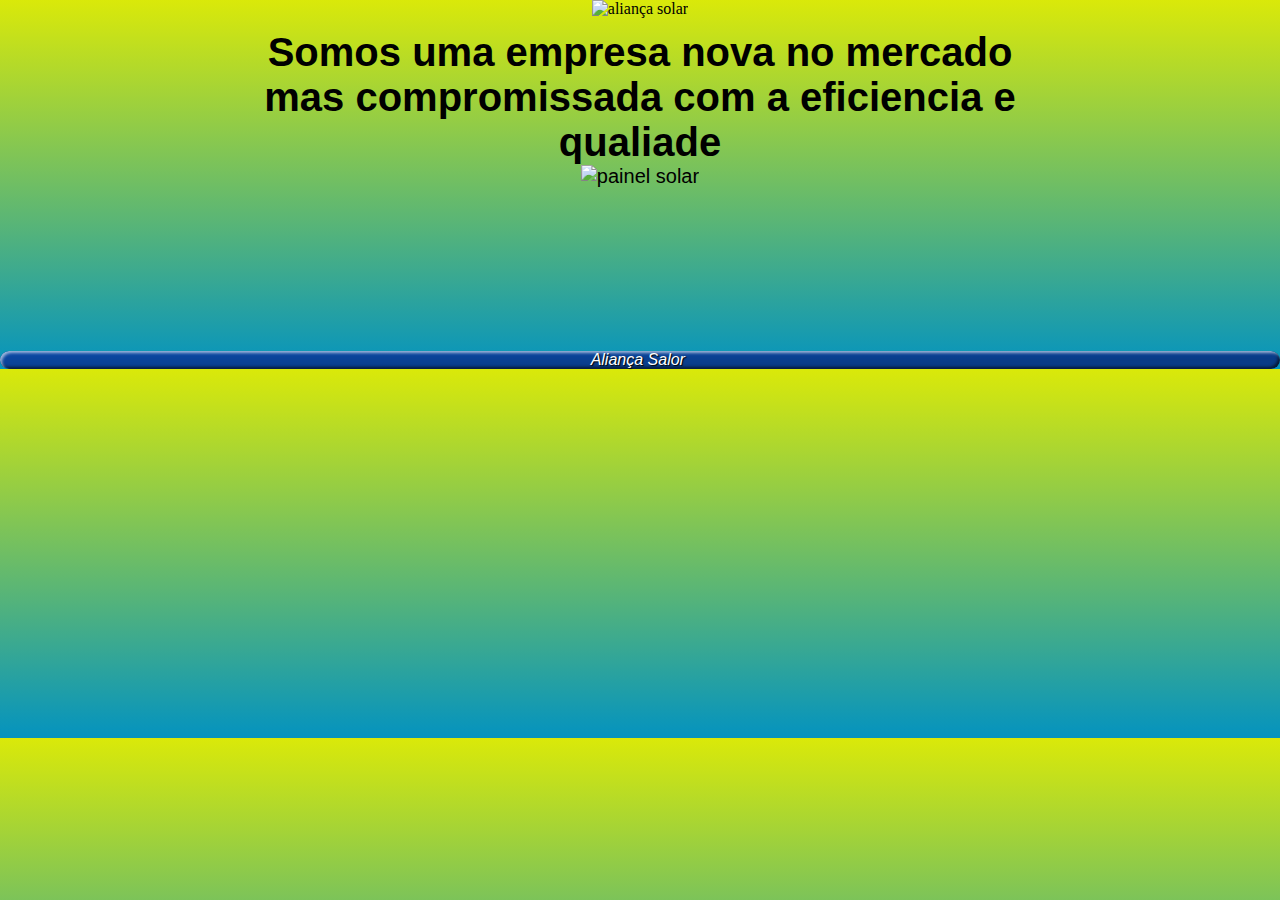
==== quemsomos.html @ 8aa483d6 "ajustanto responcividade" ====
<!DOCTYPE html>
<html lang="pr-Br">
<head>
    <meta charset="UTF-8">
    <meta http-equiv="X-UA-Compatible" content="IE=edge">
    <meta name="viewport" content="width=device-width, initial-scale=1.0">
    <title>ASolar</title>
    <link rel="icon" type="image/x-icon" href="img/Aliança SOLLAR PNG.png">
    <link rel="stylesheet" href="style.css">

</head>
<body>
    <header id="principal">
        <div>
            <img class="imag" src="img/Aliança SOLLAR PNG.png" alt="aliança solar">
        </div>
        <nav>
            <a href="home.html"><button class="bhome">home</button></a>

             <a href="quemsomos.html"><button class="bquems">quem somos</button></a>

              <a href="contato.html"><button class="bcontato">contato</button></a>
        </nav>
    </header>
    <main>
        <article>
            <div class="res">
        
                    <h1>Somos uma empresa nova no mercado mas compromissada com a eficiencia e qualiade</h1>
                    <img src="img/ps.png" alt="painel solar" width="100%">
        
            </div>
        </article>
    </main>
    </body>
    <footer>
        <div class="rodape">
            <div>
            Aliança Salor <img class="iconrp" src="img/Aliança SOLLAR PNG.png" alt="" width="50px">
            </div>
        </div>
    </footer>
</html>
---- style.css ----
@charset "UTF-8";
body{
    background: rgb(4,189,191);
    background: linear-gradient(0deg, rgb(4, 147, 191) 0%, rgb(218, 233, 9) 100%);  
    }
*{
    box-sizing: border-box;
    margin: 0;
    padding: 0;
}


main{
    margin: auto;
    min-height: 320px;
    max-width: 800px;
}

/* menu e logo */
#principal{
    display: flex;
    align-items: center;
    flex-direction:column;
    justify-content:flex-start;  
    
    
}


/* logo */
.img{
    margin: auto;
    margin-top: -100px;
    text-align: center;
}



/* menu */
nav{
    margin: auto;
    margin-top: -170px;
    text-align: center;
}

nav a{
    text-decoration: none;
    margin: 10px;
    font-family:Arial, Helvetica, sans-serif;
    font-size: 25px;
}

.bhome, .bquems, .bcontato {
    border: 0;
    line-height: 2.5;
    padding: 0 20px;
    font-size: 1rem;
    text-align: center;
    color: #fff;
    text-shadow: 1px 1px 1px #000;
    border-radius: 10px;
    background-color: rgb(11, 74, 168);
    background-image: linear-gradient(to top left, rgba(0, 0, 0, 0.2), rgba(0, 0, 0, 0.2) 30%, rgba(0, 0, 0, 0));
    box-shadow: inset 2px 2px 3px rgba(255, 255, 255, 0.6), inset -2px -2px 3px rgba(0, 0, 0, 0.6);
    }

    .bhome:hover, .bquems:hover, .bcontato:hover {
    background-color: rgb(255, 147, 5);
    }

    .bhome:active, .bquems:active, .bcontato:active {
    box-shadow: inset -2px -2px 3px rgba(255, 255, 255, 0.6), inset 2px 2px 3px rgba(0, 0, 0, 0.6);
}



/* textos principais */
.res{
    
    margin-top: 30px; 
    font-family:'Gill Sans', 'Gill Sans MT', Calibri, 'Trebuchet MS', sans-serif;
    font-size: 20px;
    text-align:center;
}



/* caixa de email */
.mail{
    text-shadow: 1px 1px 1px #000;
    border-radius: 10px;
    background-color: rgb(11, 74, 168);
    background-image: linear-gradient(to top left, rgba(0, 0, 0, 0.2), rgba(0, 0, 0, 0.2) 30%, rgba(0, 0, 0, 0));
    box-shadow: inset 2px 2px 3px rgba(255, 255, 255, 0.6), inset -2px -2px 3px rgba(0, 0, 0, 0.6);
    text-align: center;
    color: white;
    font-family:Impact, Haettenschweiler, 'Arial Narrow Bold', sans-serif;
    font-style: oblique; background-color: rgb(3, 3, 3);  
    box-shadow: inset -2px -2px 3px rgba(255, 255, 255, 0.6), inset 2px 2px 3px rgba(0, 0, 0, 0.6);  
    margin: auto;
    margin-top:90px;
    text-align: center;
    width: 350px;
}


/* redes socias para contado */
.cont-redes{
    width: 100%;
    height: auto;
    display: flex;
    justify-content: center;
    flex-direction: row;
    flex-wrap: wrap;
}

.flexbox-redes{
    margin-left: 6%;
    margin-right: 6%;    
}

.rimag{
    margin: 0%;
    margin-top: 200px;
    width: 60px;
    height: 60px;
}

.link{
    
    margin-bottom: 30px;
    margin-left: 0px;
    color: #000;
    font-size: 20px;    
}



/* roda pé */
.iconrp{
    text-align: center;
    width: 40px;
}

.rodape{
    text-shadow: 1px 1px 1px #000;
    border-radius: 10px;
    background-color: rgb(11, 74, 168);
    background-image: linear-gradient(to top left, rgba(0, 0, 0, 0.2), rgba(0, 0, 0, 0.2) 30%, rgba(0, 0, 0, 0));
    box-shadow: inset 2px 2px 3px rgba(255, 255, 255, 0.6), inset -2px -2px 3px rgba(0, 0, 0, 0.6);
    text-align: center;
    color: white;
    font-family:Impact, Haettenschweiler, 'Arial Narrow Bold', sans-serif;
    font-style: oblique;
    display:flex;
    align-items: center;
    justify-content:center;
    margin-top: 1px;    
}
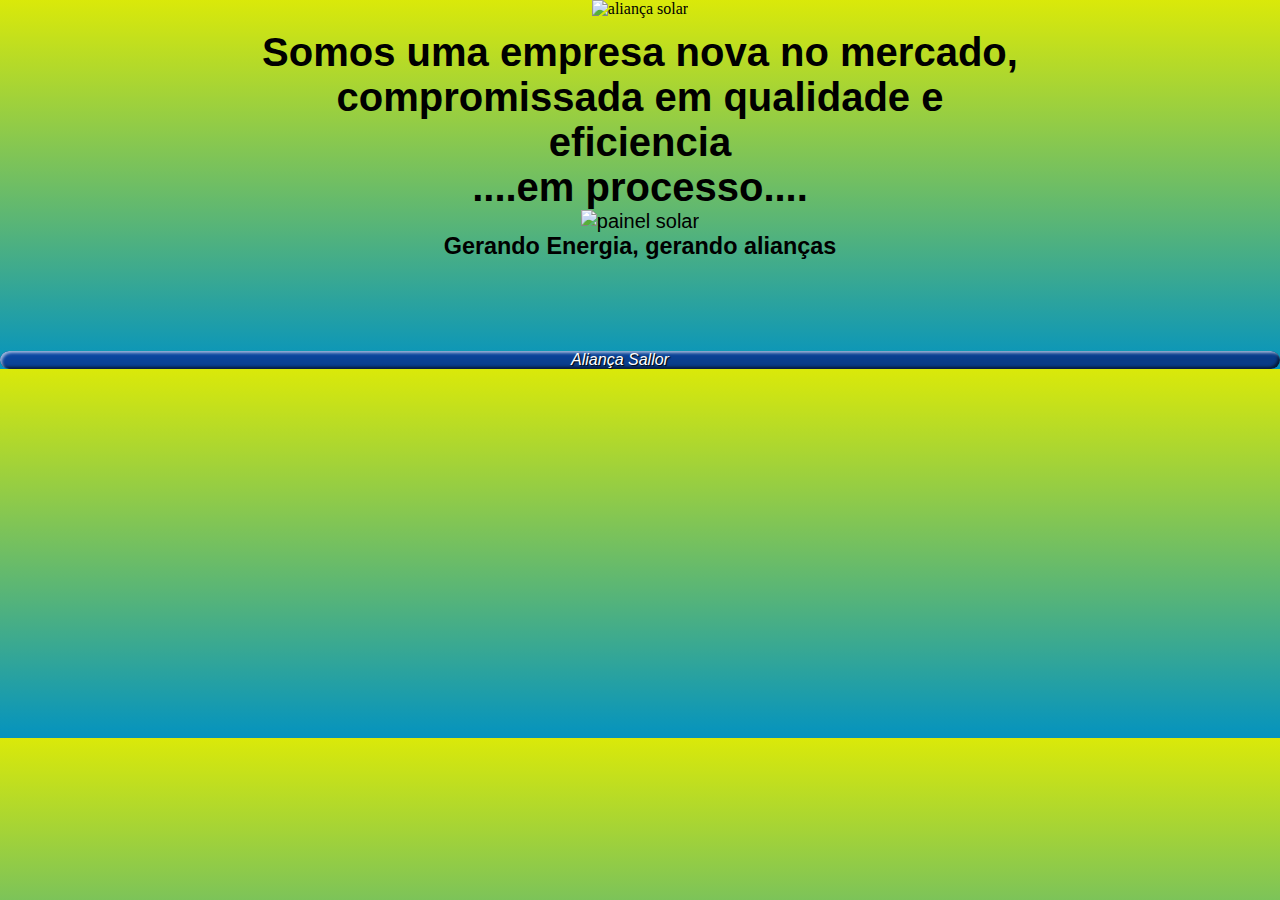
==== commit c0a06121: "ajuntando roda pé" ====
--- a/quemsomos.html
+++ b/quemsomos.html
@@ -26,19 +26,17 @@
         <article>
             <div class="res">
         
-                    <h1>Somos uma empresa nova no mercado mas compromissada com a eficiencia e qualiade</h1>
-                    <img src="img/ps.png" alt="painel solar" width="100%">
+                    <h1>Somos uma empresa nova no mercado, compromissada em qualidade e eficiencia<br>....em processo....</h1>
+                    
+                    <img class="img-p" src="img/ps.png" alt="painel solar" width="100%">
+                    <h3><strong>Gerando Energia, gerando alianças</strong></h3>
         
             </div>
         </article>
     </main>
     </body>
     <footer>
-        <div class="rodape">
-            <div>
-            Aliança Salor <img class="iconrp" src="img/Aliança SOLLAR PNG.png" alt="" width="50px">
-            </div>
-        </div>
+        <footer class="rodape">Aliança Sallor <img class="iconrp" src="img/Aliança SOLLAR PNG.png" alt="" width="50px"></footer>
     </footer>
 </html>
 
--- a/style.css
+++ b/style.css
@@ -28,10 +28,11 @@
 
 
 /* logo */
-.img{
+.imag{
     margin: auto;
-    margin-top: -100px;
+    margin-top: -40px;
     text-align: center;
+
 }
 
 
@@ -39,7 +40,7 @@
 /* menu */
 nav{
     margin: auto;
-    margin-top: -170px;
+    margin-top: -150px;
     text-align: center;
 }
 
@@ -142,6 +143,13 @@
     width: 40px;
 }
 
+.img-p{
+    
+    width: 700px;
+    
+    
+}
+
 .rodape{
     text-shadow: 1px 1px 1px #000;
     border-radius: 10px;
